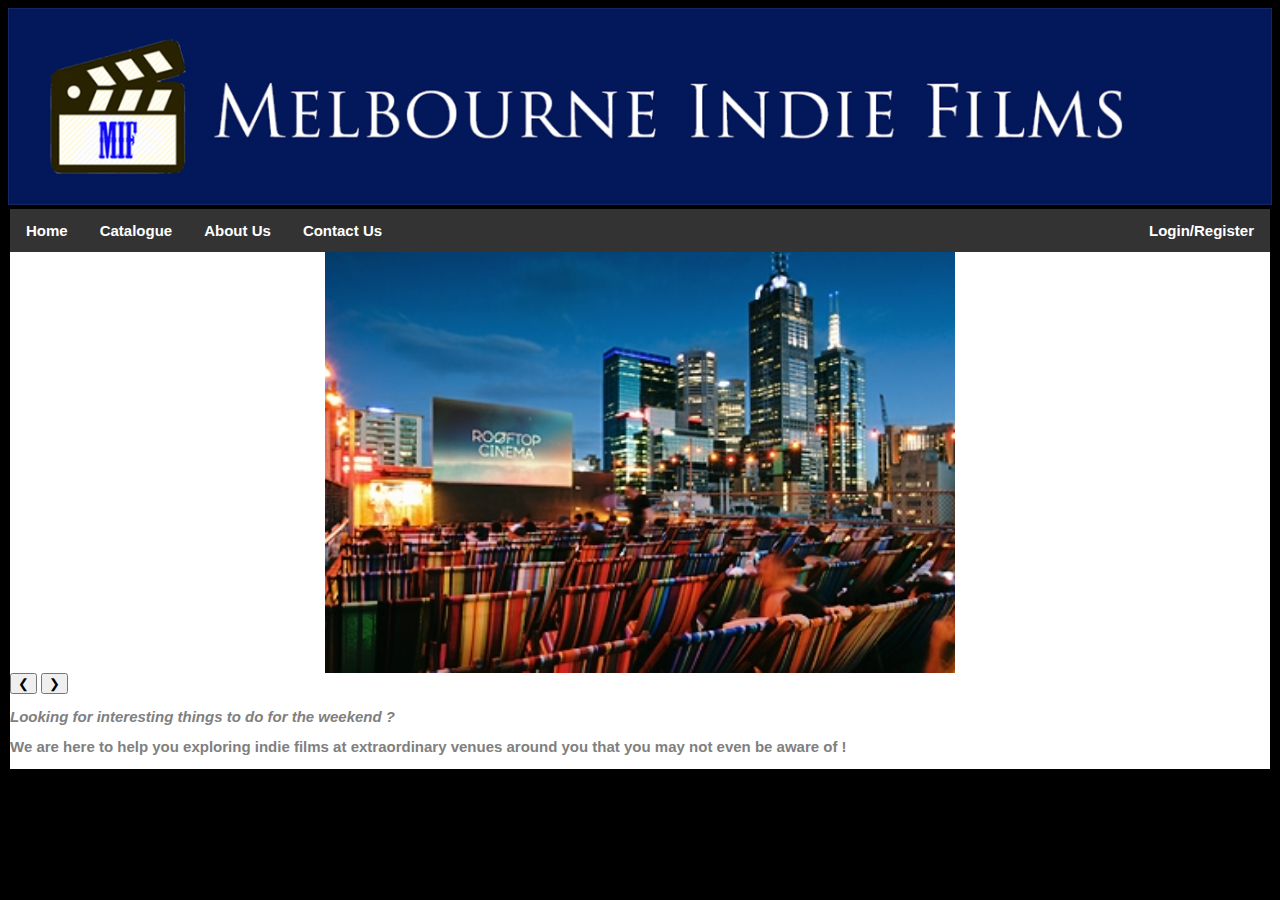
==== about us.html @ 29ebed95 "update" ====
<!DOCTYPE html>

<html>
<title> 
Melbourne Indie Films
</title> 
	<head>
		<meta chaset="UTF-8">
		<link href="https://fonts.googleapis.com/css?family=Roboto" rel="stylesheet">
		 <link rel = "stylesheet" type="text/css" href="formatstyles.css"/>
		 <link rel = "stylesheet" type="text/css" href="layoutstyles.css"/>
		 <script type="text/javascript">
</script>

	</head>

	<body text="grey">
	<div id="banner">
		<img src="images/banner.jpg" alt="banner">
	</div>
	<div id="wrapper">
	 <div id = "header">
 		<ul>
  <li><a class="active" href="homepage.html">Home</a></li>
  <li><a href="catalogue.html">Catalogue</a></li>
  <li><a href="about us.html">About Us</a></li>
  <li><a href="contact us.html">Contact Us</a></li>
  <li style="float:right"><a class="active" href="login.html">Login/Register</a></li>
			</ul>
 </div>

<!--sourcecode: https://www.w3schools.com/w3css/w3css_slideshow.asp -->
 <div class="container"> 
  <img class="mySlides" src="images/slide1.jpg" style="width:50%">
  <img class="mySlides" src="images/slide2.jpg" style="width:50%">
  <img class="mySlides" src="images/slide3.jpg" style="width:80%">

  <button class="left-button" onclick="plusDivs(-1)">&#10094;</button>
  <button class="righ-button" onclick="plusDivs(1)">&#10095;</button>
  <p><i> Looking for interesting things to do for the weekend ? </i></p>
  <p> We are here to help you exploring indie films at extraordinary venues around you that you may not even be aware of ! </p>


</div>

<script>
var slideIndex = 1;
showDivs(slideIndex);

function plusDivs(n) {
  showDivs(slideIndex += n);
}

function showDivs(n) {
  var i;
  var x = document.getElementsByClassName("mySlides");
  if (n > x.length) {slideIndex = 1}    
  if (n < 1) {slideIndex = x.length}
  for (i = 0; i < x.length; i++) {
     x[i].style.display = "none";  
  }
  x[slideIndex-1].style.display = "block";  
}
</script>

	
 	</body>
 </html>
---- formatstyles.css ----
<style type ="text/css">



#banner{width: 100%;margin: auto;position: relative;}


#wrapper {
 background: white;
 width: 1260px;
 margin: auto;
position: relative;
border: 2px solid #000000; /* black border */
}



 }
.image {
 
 border-left: 3px white;
 background-color:black;
 height: auto;
 padding: 0.4em;
 position:relative;
 width:99%;


}
h2{
    position:absolute;
    top:400px;
    left: 0;
    width:100%;
    
}
h2 span{
    color: white; 
   font: bold 45px/86px Helvetica, Sans-Serif; 
   letter-spacing: -1px;  
   background: rgb(0, 0, 0); /* fallback color */
   background: rgba(0, 0, 0, 0.7);
   padding: 10px; 
   text-align:center;
}
h2 span.spacer{
    padding: 0 5px;
}
 #footer {
    clear:both;
    height: 35px;
    background-color: white;
    border-top: 3px solid black;
    text-align: center;
 }

 table{border:2px solid black;}
         tr, td { border: 1px solid #990000;}
         tr:hover {background-color: #f5f5f5}
         body { background-color: black; }
         body {font-size: 100%;}
         img {
            max-width: 100%;
            height: 100%;
            margin: auto;
            
         }
        	
    

   ul {
    list-style-type: none;
    margin: 0;
    padding: 0;
    overflow: hidden;
    background-color: #333;
    width: 100%
    font: bold 45px/86px Helvetica, Sans-Serif; 

    ;

}

li {
    float: left
    font: bold 45px/86px Helvetica, Sans-Serif; 
}

li a {
    display: block;
    color: white;
    text-align: center;
    padding: 14px 16px;
    text-decoration: none;
}

li a:hover {
    background-color: #111;
}

body{
	font: bold 15px/15px Helvetica, Sans-Serif; 
}
ul {
    list-style-type: none;
    margin: 0;
    padding: 0;
    overflow: hidden;
    background-color: #333;
}

li {
    float: left;
}

li a {
    display: block;
    color: white;
    text-align: center;
    padding: 14px 16px;
    text-decoration: none;
}

li a:hover {
    background-color: #111;
}


}
</style>
</head>
<body>


         </style>
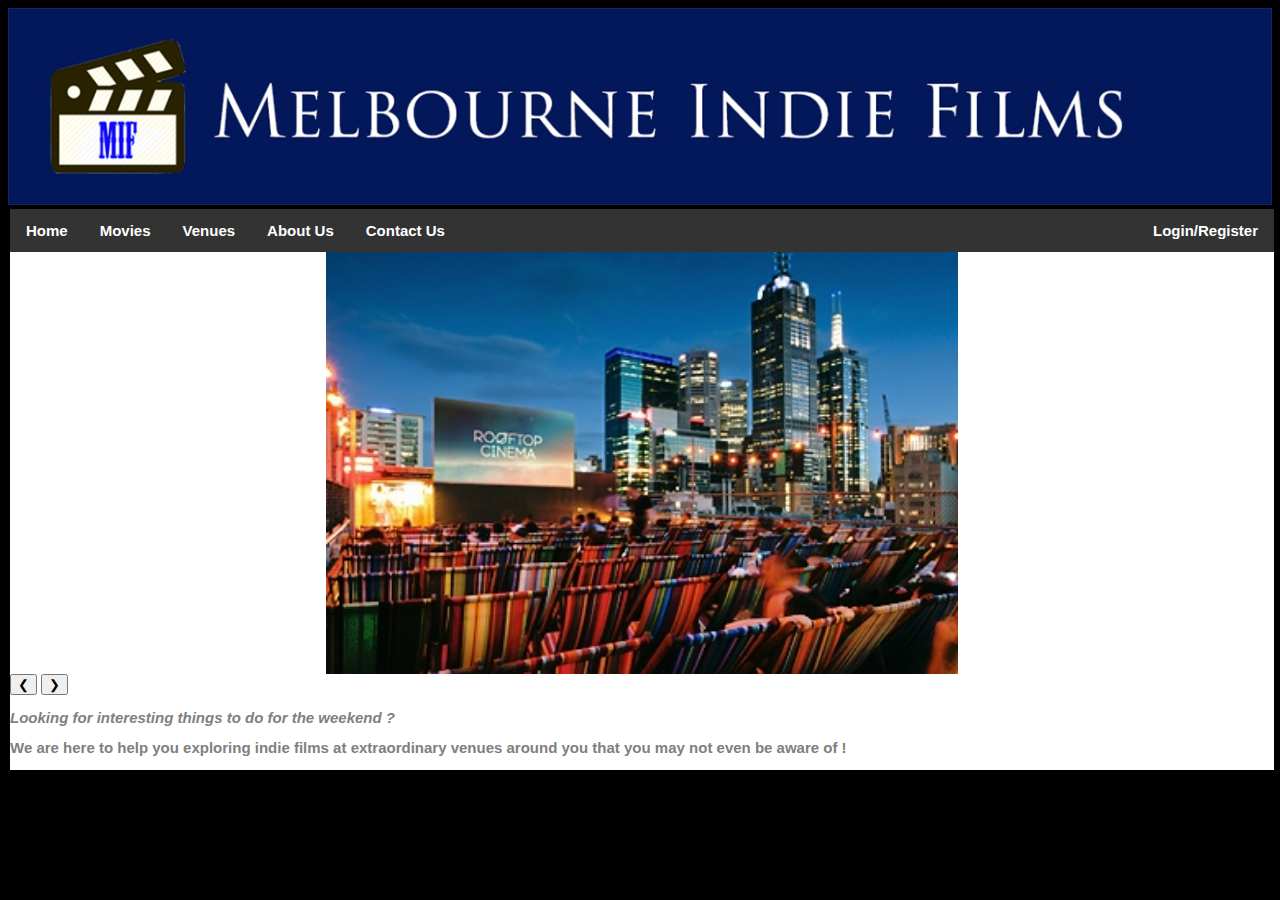
==== commit c8867b45: "Fixed navigation bar" ====
--- a/about us.html
+++ b/about us.html
@@ -7,8 +7,8 @@
 	<head>
 		<meta chaset="UTF-8">
 		<link href="https://fonts.googleapis.com/css?family=Roboto" rel="stylesheet">
-		 <link rel = "stylesheet" type="text/css" href="formatstyles.css"/>
-		 <link rel = "stylesheet" type="text/css" href="layoutstyles.css"/>
+		 <link rel = "stylesheet" type="text/css" href="stylesheet1.css"/>
+		 
 		 <script type="text/javascript">
 </script>
 
@@ -22,7 +22,8 @@
 	 <div id = "header">
  		<ul>
   <li><a class="active" href="homepage.html">Home</a></li>
-  <li><a href="catalogue.html">Catalogue</a></li>
+  <li><a href="catalogue.html">Movies</a></li>
+  <li><a href="venues.html">Venues</a></li>
   <li><a href="about us.html">About Us</a></li>
   <li><a href="contact us.html">Contact Us</a></li>
   <li style="float:right"><a class="active" href="login.html">Login/Register</a></li>
--- a/stylesheet1.css
+++ b/stylesheet1.css
@@ -0,0 +1,120 @@
+<style type ="text/css">
+
+
+#banner{width: 100%;margin: auto;position: relative;}
+
+#wrapper {
+ background: white;
+ width: 100%;
+ margin: auto;
+position: relative;
+border: 2px solid #000000; /* black border */
+}
+table{border:2px solid black;}
+         tr, td { border: 1px solid #990000;}
+         tr:hover {background-color: #f5f5f5}
+         body { background-color: black; }
+         body {font-size: 100%;}
+         img {
+            max-width: 100%;
+            height: auto;
+            margin: auto;
+            
+         }
+        	
+    
+
+   ul {
+    list-style-type: none;
+    margin: 0;
+    padding: 0;
+    overflow: hidden;
+    background-color: #333;
+    width: 100%
+    font: bold 45px/86px Helvetica, Sans-Serif; 
+
+    ;
+
+}
+
+li {
+    float: left
+    font: bold 45px/86px Helvetica, Sans-Serif; 
+}
+
+li a {
+    display: block;
+    color: white;
+    text-align: center;
+    padding: 14px 16px;
+    text-decoration: none;
+}
+
+li a:hover {
+    background-color: #111;
+}
+
+body{
+	font: bold 15px/15px Helvetica, Sans-Serif; 
+}
+ul {
+    list-style-type: none;
+    margin: 0;
+    padding: 0;
+    overflow: hidden;
+    background-color: #333;
+}
+
+li {
+    float: left;
+}
+
+li a {
+    display: block;
+    color: white;
+    text-align: center;
+    padding: 14px 16px;
+    text-decoration: none;
+}
+
+li a:hover {
+    background-color: #111;
+}
+h2{
+    position:absolute;
+    top:400px;
+    left: 0;
+    width:50%;
+    
+}
+h2 span{
+    color: white; 
+   font: bold 45px/86px Helvetica, Sans-Serif; 
+   letter-spacing: -1px;  
+   background: rgb(0, 0, 0); /* fallback color */
+   background: rgba(0, 0, 0, 0.7);
+   padding: 10px; 
+   text-align:center;
+   ;
+}
+h2 span.spacer{
+    padding: 0 5px;
+    width:auto;
+   height:auto;
+}
+ #footer {
+    clear:both;
+    height: 35px;
+    background-color: white;
+    border-top: 3px solid black;
+    text-align: center;
+ }
+.movie-button {
+    float:right;
+    height: auto;
+    color:white;
+    padding:100px;
+    text-align:center;
+
+
+}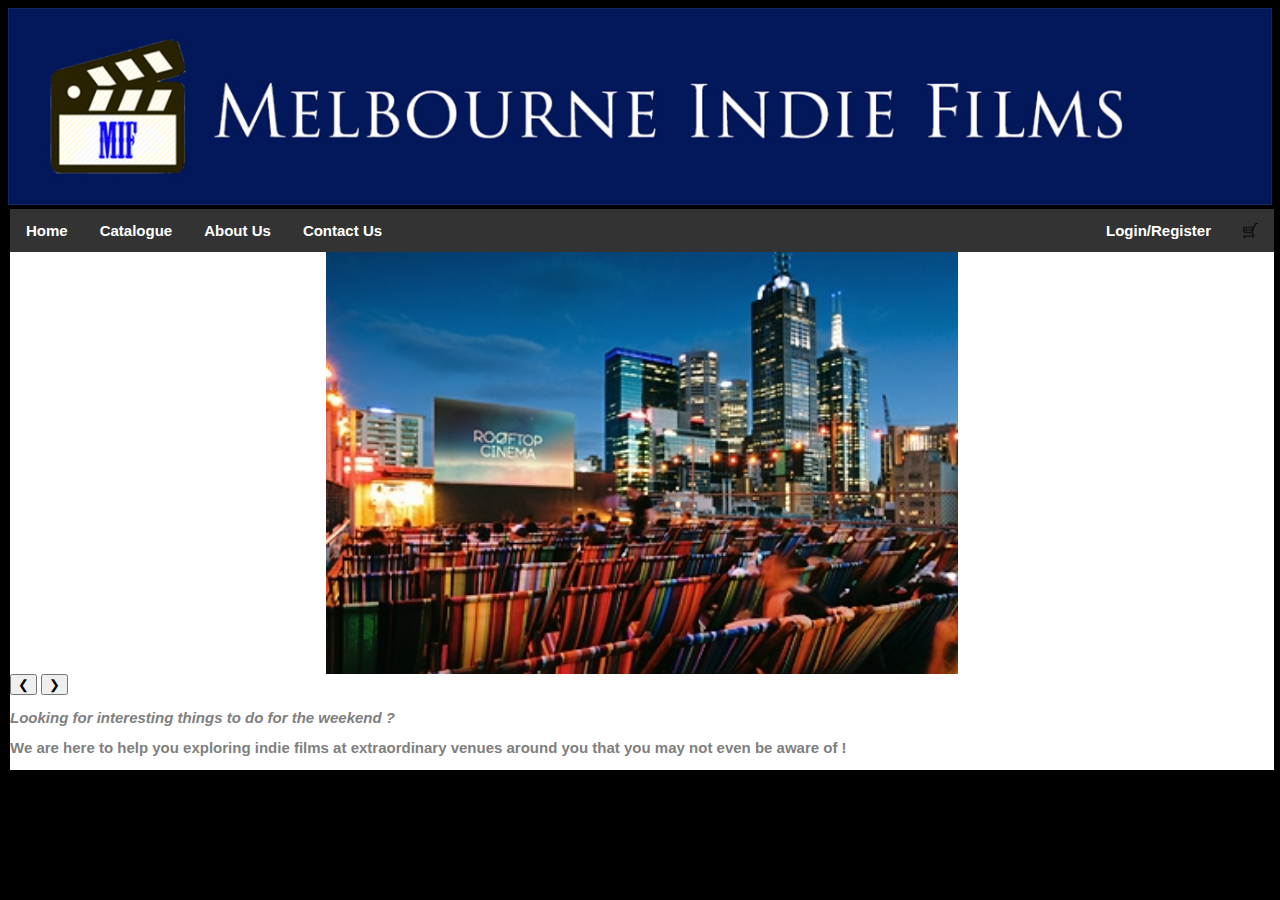
==== commit eb5c9edf: "Abc" ====
--- a/about us.html
+++ b/about us.html
@@ -7,8 +7,9 @@
 	<head>
 		<meta chaset="UTF-8">
 		<link href="https://fonts.googleapis.com/css?family=Roboto" rel="stylesheet">
-		 <link rel = "stylesheet" type="text/css" href="stylesheet1.css"/>
-		 
+		 <link rel = "stylesheet" type="text/css" href="formatstyles.css"/>
+		 <link rel = "stylesheet" type="text/css" href="layoutstyles.css"/>
+     <link rel = "stylesheet" type="text/css" href="stylesheet1.css"/>
 		 <script type="text/javascript">
 </script>
 
@@ -22,10 +23,10 @@
 	 <div id = "header">
  		<ul>
   <li><a class="active" href="homepage.html">Home</a></li>
-  <li><a href="catalogue.html">Movies</a></li>
-  <li><a href="venues.html">Venues</a></li>
+  <li><a href="catalogue.html">Catalogue</a></li>
   <li><a href="about us.html">About Us</a></li>
   <li><a href="contact us.html">Contact Us</a></li>
+  <li style ="float:right"><a href="cart.html"><img src = "images/shoppingcart.png" alt = "shopping cart logo" style = "width:15px;height:15px; float:right"></a></li>
   <li style="float:right"><a class="active" href="login.html">Login/Register</a></li>
 			</ul>
  </div>
--- a/formatstyles.css
+++ b/formatstyles.css
@@ -0,0 +1,186 @@
+
+
+ <style type ="text/css">
+
+
+
+#banner{
+  width: 100%;
+  margin: auto;
+  position: relative;
+  background: #333333;
+}
+
+
+#wrapper {
+ background: #333333;
+ width: 100%;
+ margin: auto;
+position: relative;
+border: 2px solid #000000; /* black border */
+}
+
+
+
+ }
+.image {
+ 
+ border-left: 3px white;
+ background-color:black;
+ height: auto;
+ padding: 0.4em;
+ position:relative;
+ width:100%;
+
+
+}
+h2{
+    position:absolute;
+    top:400px;
+    left: 0;
+    width:100%;
+    
+}
+h2 span{
+    color: white; 
+   font: bold 45px/86px Helvetica, Sans-Serif; 
+   letter-spacing: -1px;  
+   background: rgb(0, 0, 0); /* fallback color */
+   background: rgba(0, 0, 0, 0.7);
+   padding: 10px; 
+   text-align:center;
+   ;
+}
+h2 span.spacer{
+    padding: 0 5px;
+    width:auto;
+   height:auto;
+}
+ #footer {
+    clear:both;
+    height: 35px;
+    background-color: white;
+    border-top: 3px solid black;
+    text-align: center;
+ }
+
+ table{border:2px solid black;}
+         tr, td { border: 1px solid #990000;}
+         tr:hover {background-color: #f5f5f5}
+         body { background-color: black; }
+         body {font-size: 100%;}
+         img {
+            max-width: 1366px;
+            height: 150px;
+            margin: auto;
+            
+         }
+        	
+    
+
+   ul {
+    list-style-type: none;
+    margin: 0;
+    padding: 0;
+    overflow: hidden;
+    background-color: #333;
+    width: 100%
+    font: bold 45px/86px Helvetica, Sans-Serif; 
+
+    ;
+
+}
+
+li {
+    float: left
+    font: bold 45px/86px Helvetica, Sans-Serif; 
+}
+
+li a {
+    display: block;
+    color: white;
+    text-align: center;
+    padding: 14px 16px;
+    text-decoration: none;
+}
+
+li a:hover {
+    background-color: #111;
+}
+
+body{
+	font: bold 15px/15px Helvetica, Sans-Serif; 
+}
+ul {
+    list-style-type: none;
+    margin: 0;
+    padding: 0;
+    overflow: hidden;
+    background-color: #000000;
+}
+
+li {
+    float: left;
+}
+
+li a {
+    display: block;
+    color: white;
+    text-align: center;
+    padding: 14px 16px;
+    text-decoration: none;
+}
+
+li a:hover {
+    background-color: #111;
+}
+
+.temp {
+  background-color: #333; 
+}
+
+}
+.container {
+    position: relative;
+    width: 50%;
+}
+
+.image {
+  opacity: 1;
+  display: block;
+  width: 100%;
+  height: auto;
+  transition: .5s ease;
+  backface-visibility: hidden;
+}
+
+.middle {
+  transition: .5s ease;
+  opacity: 0;
+  position: absolute;
+  top: 50%;
+  left: 50%;
+  transform: translate(-50%, -50%);
+  -ms-transform: translate(-50%, -50%)
+}
+
+.container:hover .image {
+  opacity: 0.3;
+}
+
+.container:hover .middle {
+  opacity: 1;
+}
+
+.text {
+  background-color: auto;
+  color: white;
+  font-size: 16px;
+  padding: 16px 32px;
+}
+</style>
+</head>
+<body>
+
+
+         </style>
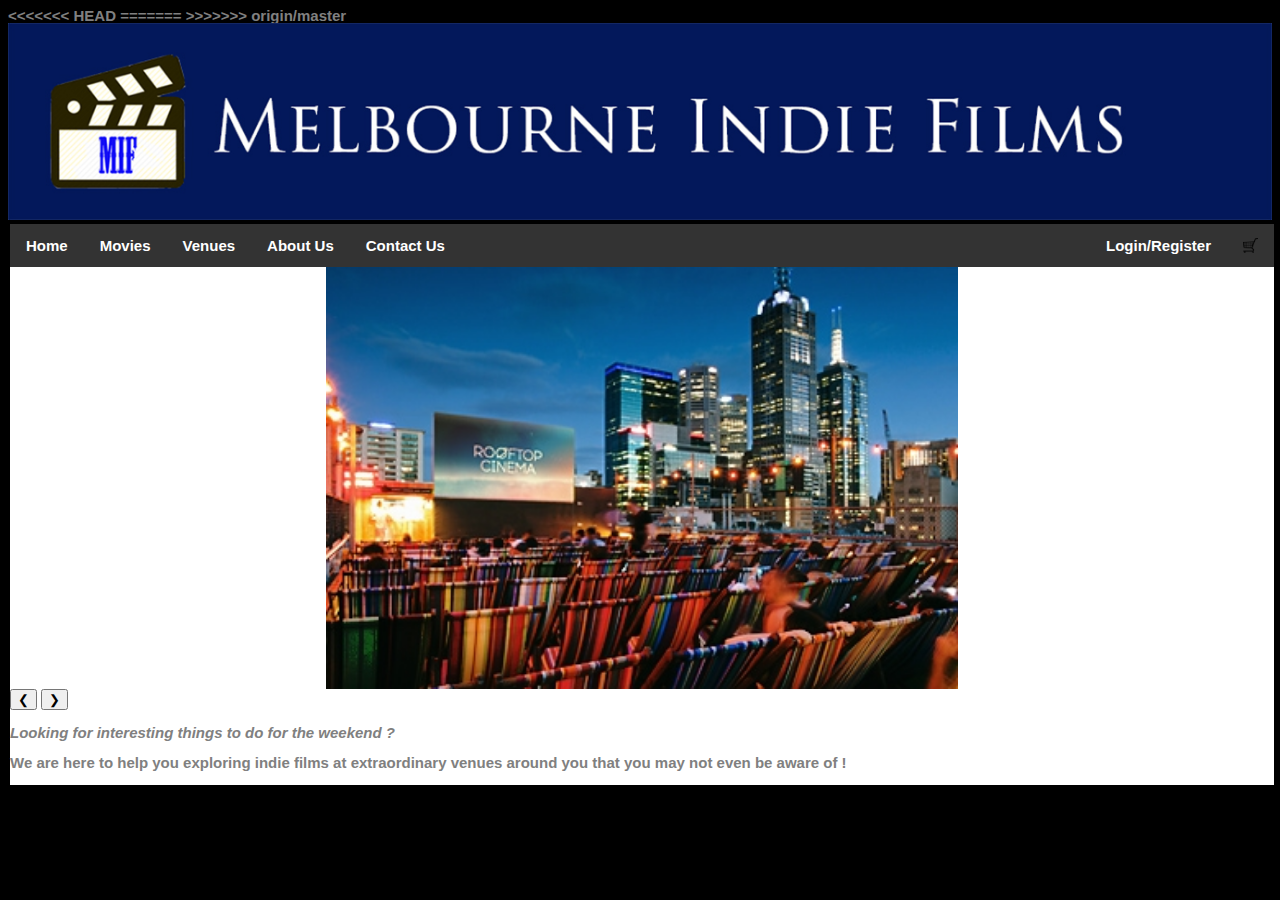
==== commit 7df418d0: "Merge remote-tracking branch 'origin/master'" ====
--- a/about us.html
+++ b/about us.html
@@ -7,9 +7,14 @@
 	<head>
 		<meta chaset="UTF-8">
 		<link href="https://fonts.googleapis.com/css?family=Roboto" rel="stylesheet">
+<<<<<<< HEAD
+		 <link rel = "stylesheet" type="text/css" href="stylesheet1.css"/>
+		 
+=======
 		 <link rel = "stylesheet" type="text/css" href="formatstyles.css"/>
 		 <link rel = "stylesheet" type="text/css" href="layoutstyles.css"/>
      <link rel = "stylesheet" type="text/css" href="stylesheet1.css"/>
+>>>>>>> origin/master
 		 <script type="text/javascript">
 </script>
 
@@ -23,7 +28,8 @@
 	 <div id = "header">
  		<ul>
   <li><a class="active" href="homepage.html">Home</a></li>
-  <li><a href="catalogue.html">Catalogue</a></li>
+  <li><a href="catalogue.html">Movies</a></li>
+  <li><a href="venues.html">Venues</a></li>
   <li><a href="about us.html">About Us</a></li>
   <li><a href="contact us.html">Contact Us</a></li>
   <li style ="float:right"><a href="cart.html"><img src = "images/shoppingcart.png" alt = "shopping cart logo" style = "width:15px;height:15px; float:right"></a></li>
--- a/stylesheet1.css
+++ b/stylesheet1.css
@@ -1,4 +1,3 @@
-<style type ="text/css">
 
 
 #banner{width: 100%;margin: auto;position: relative;}
@@ -113,8 +112,17 @@
     float:right;
     height: auto;
     color:white;
-    padding:100px;
+    padding:25px;
     text-align:center;
 
+}
+.venue-button{
+    float:right;
+    height:auto;
+    color:white;
+    padding:25px;
+    text-align:center;
+    margin:0;
 
-}+}
+
--- a/stylesheet1.css
+++ b/stylesheet1.css
@@ -1,4 +1,3 @@
-<style type ="text/css">
 
 
 #banner{width: 100%;margin: auto;position: relative;}
@@ -113,8 +112,17 @@
     float:right;
     height: auto;
     color:white;
-    padding:100px;
+    padding:25px;
     text-align:center;
 
+}
+.venue-button{
+    float:right;
+    height:auto;
+    color:white;
+    padding:25px;
+    text-align:center;
+    margin:0;
 
-}+}
+
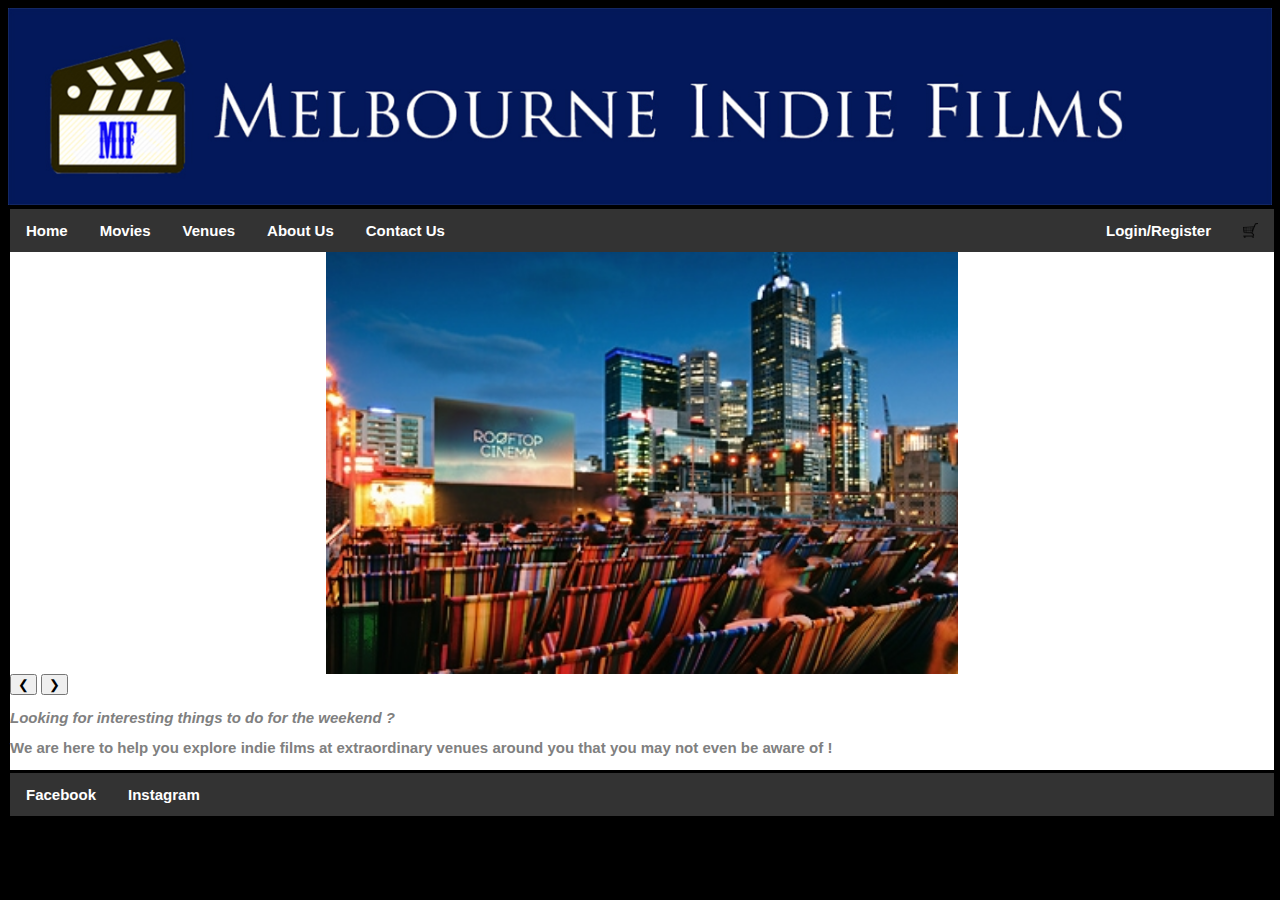
==== commit 26e3d218: "tiding up" ====
--- a/about us.html
+++ b/about us.html
@@ -7,14 +7,10 @@
 	<head>
 		<meta chaset="UTF-8">
 		<link href="https://fonts.googleapis.com/css?family=Roboto" rel="stylesheet">
-<<<<<<< HEAD
+
 		 <link rel = "stylesheet" type="text/css" href="stylesheet1.css"/>
-		 
-=======
-		 <link rel = "stylesheet" type="text/css" href="formatstyles.css"/>
-		 <link rel = "stylesheet" type="text/css" href="layoutstyles.css"/>
-     <link rel = "stylesheet" type="text/css" href="stylesheet1.css"/>
->>>>>>> origin/master
+	
+
 		 <script type="text/javascript">
 </script>
 
@@ -46,9 +42,14 @@
   <button class="left-button" onclick="plusDivs(-1)">&#10094;</button>
   <button class="righ-button" onclick="plusDivs(1)">&#10095;</button>
   <p><i> Looking for interesting things to do for the weekend ? </i></p>
-  <p> We are here to help you exploring indie films at extraordinary venues around you that you may not even be aware of ! </p>
+  <p> We are here to help you explore indie films at extraordinary venues around you that you may not even be aware of ! </p>
 
-
+<div id ="footer">
+    <ul>
+      <li><a href="http://www.facebook.com">Facebook</a></li>
+      <li><a href="http://www.instagram.com">Instagram</a></li>
+    </ul>
+  </div>
 </div>
 
 <script>
--- a/stylesheet1.css
+++ b/stylesheet1.css
@@ -123,6 +123,11 @@
     padding:25px;
     text-align:center;
     margin:0;
-
 }
 
+
+.
+
+.
+}
+
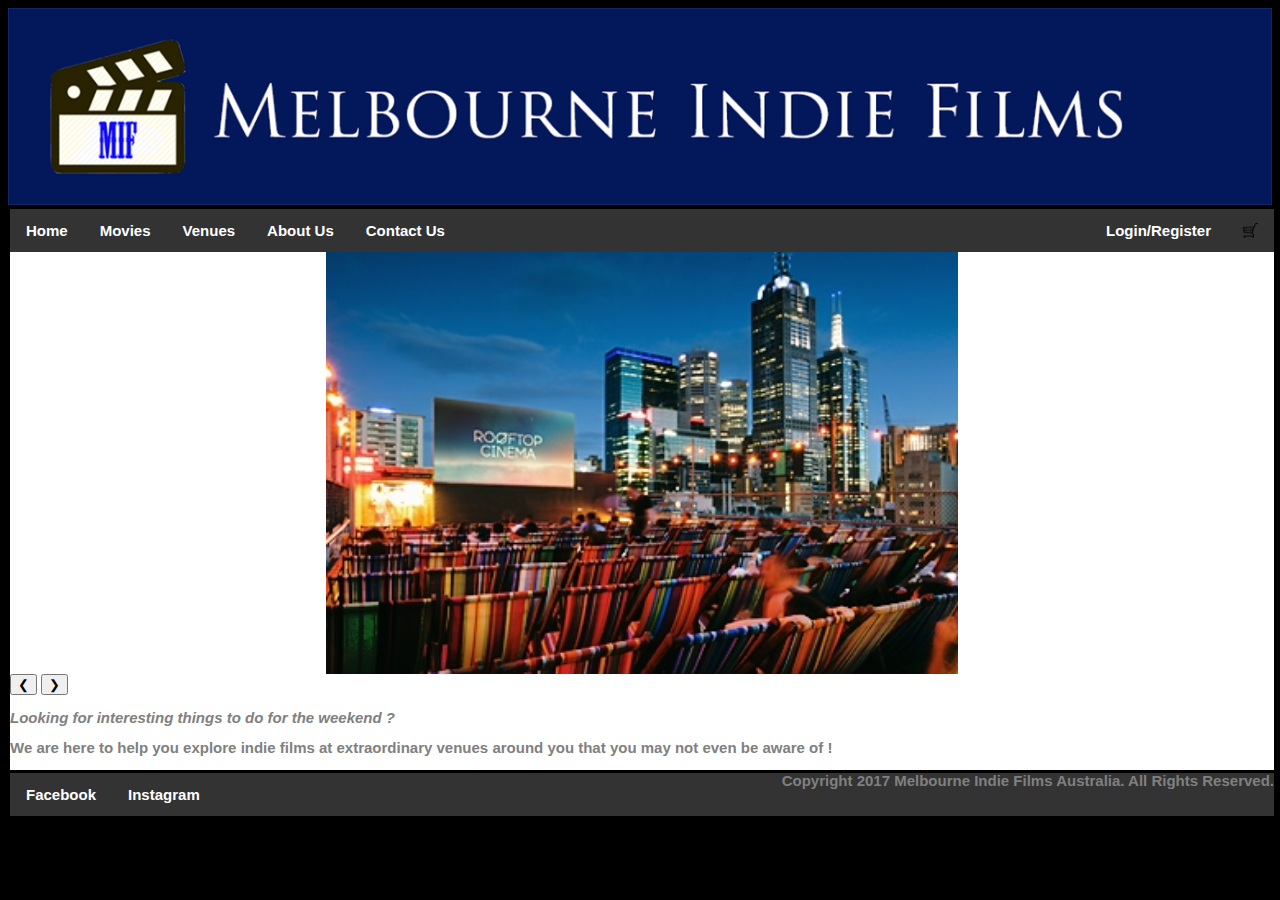
==== commit d9814319: "footers" ====
--- a/about us.html
+++ b/about us.html
@@ -45,10 +45,14 @@
   <p> We are here to help you explore indie films at extraordinary venues around you that you may not even be aware of ! </p>
 
 <div id ="footer">
-    <ul>
-      <li><a href="http://www.facebook.com">Facebook</a></li>
-      <li><a href="http://www.instagram.com">Instagram</a></li>
-    </ul>
+  <ul>
+ <li><a href="http://www.facebook.com">Facebook</a></li>
+
+ <li><a href="http://www.instagram.com">Instagram</a></li>
+
+ <li style = "float:right"> Copyright 2017 Melbourne Indie Films Australia. All Rights Reserved. </li>
+  
+  </ul>
   </div>
 </div>
 
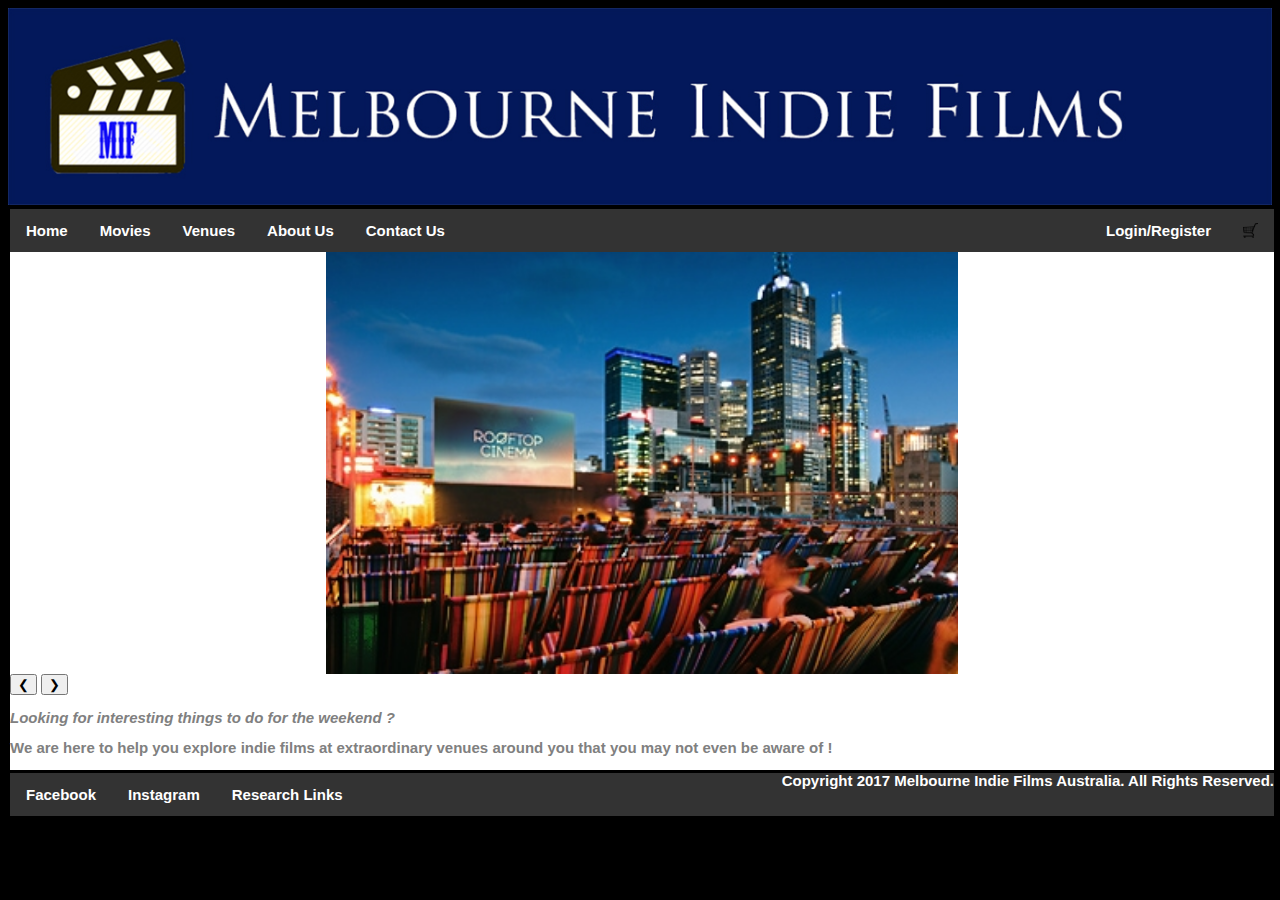
==== commit f3fe2e5b: "Changes" ====
--- a/about us.html
+++ b/about us.html
@@ -50,6 +50,8 @@
 
  <li><a href="http://www.instagram.com">Instagram</a></li>
 
+ <li><a href="research.html">Research Links</a></li>
+
  <li style = "float:right"> Copyright 2017 Melbourne Indie Films Australia. All Rights Reserved. </li>
   
   </ul>
--- a/stylesheet1.css
+++ b/stylesheet1.css
@@ -38,7 +38,8 @@
 
 li {
     float: left
-    font: bold 45px/86px Helvetica, Sans-Serif; 
+    font: bold 45px/86px Helvetica, Sans-Serif,white;
+    color:white; 
 }
 
 li a {
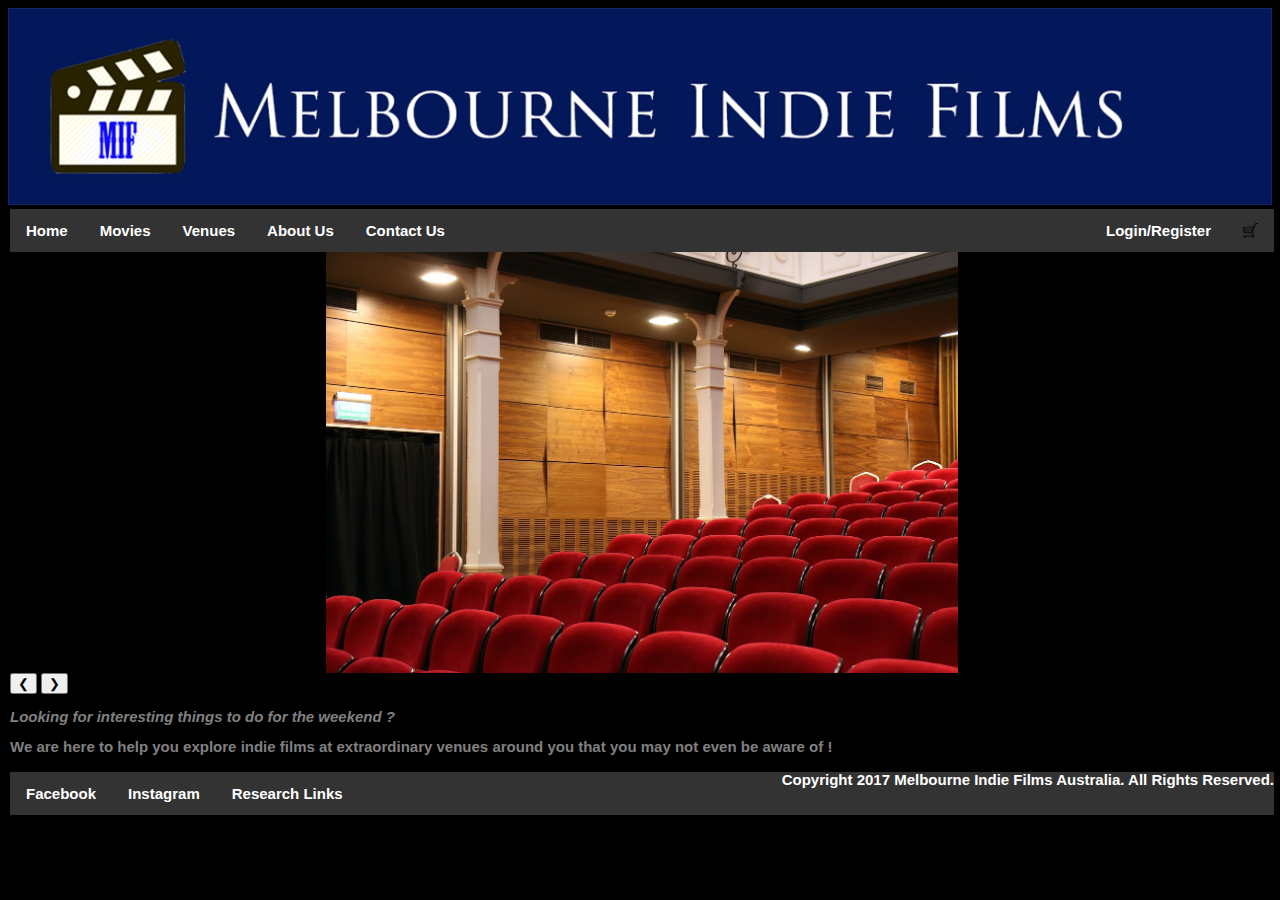
==== commit a278d3c6: "Fixed about us page" ====
--- a/about us.html
+++ b/about us.html
@@ -37,7 +37,7 @@
  <div class="container"> 
   <img class="mySlides" src="images/slide1.jpg" style="width:50%">
   <img class="mySlides" src="images/slide2.jpg" style="width:50%">
-  <img class="mySlides" src="images/slide3.jpg" style="width:80%">
+  <img class="mySlides" src="images/slide3.jpg" style="width:50%">
 
   <button class="left-button" onclick="plusDivs(-1)">&#10094;</button>
   <button class="righ-button" onclick="plusDivs(1)">&#10095;</button>
--- a/stylesheet1.css
+++ b/stylesheet1.css
@@ -125,6 +125,10 @@
     text-align:center;
     margin:0;
 }
+.container {  
+  background-color:black;
+
+}
 
 
 .
